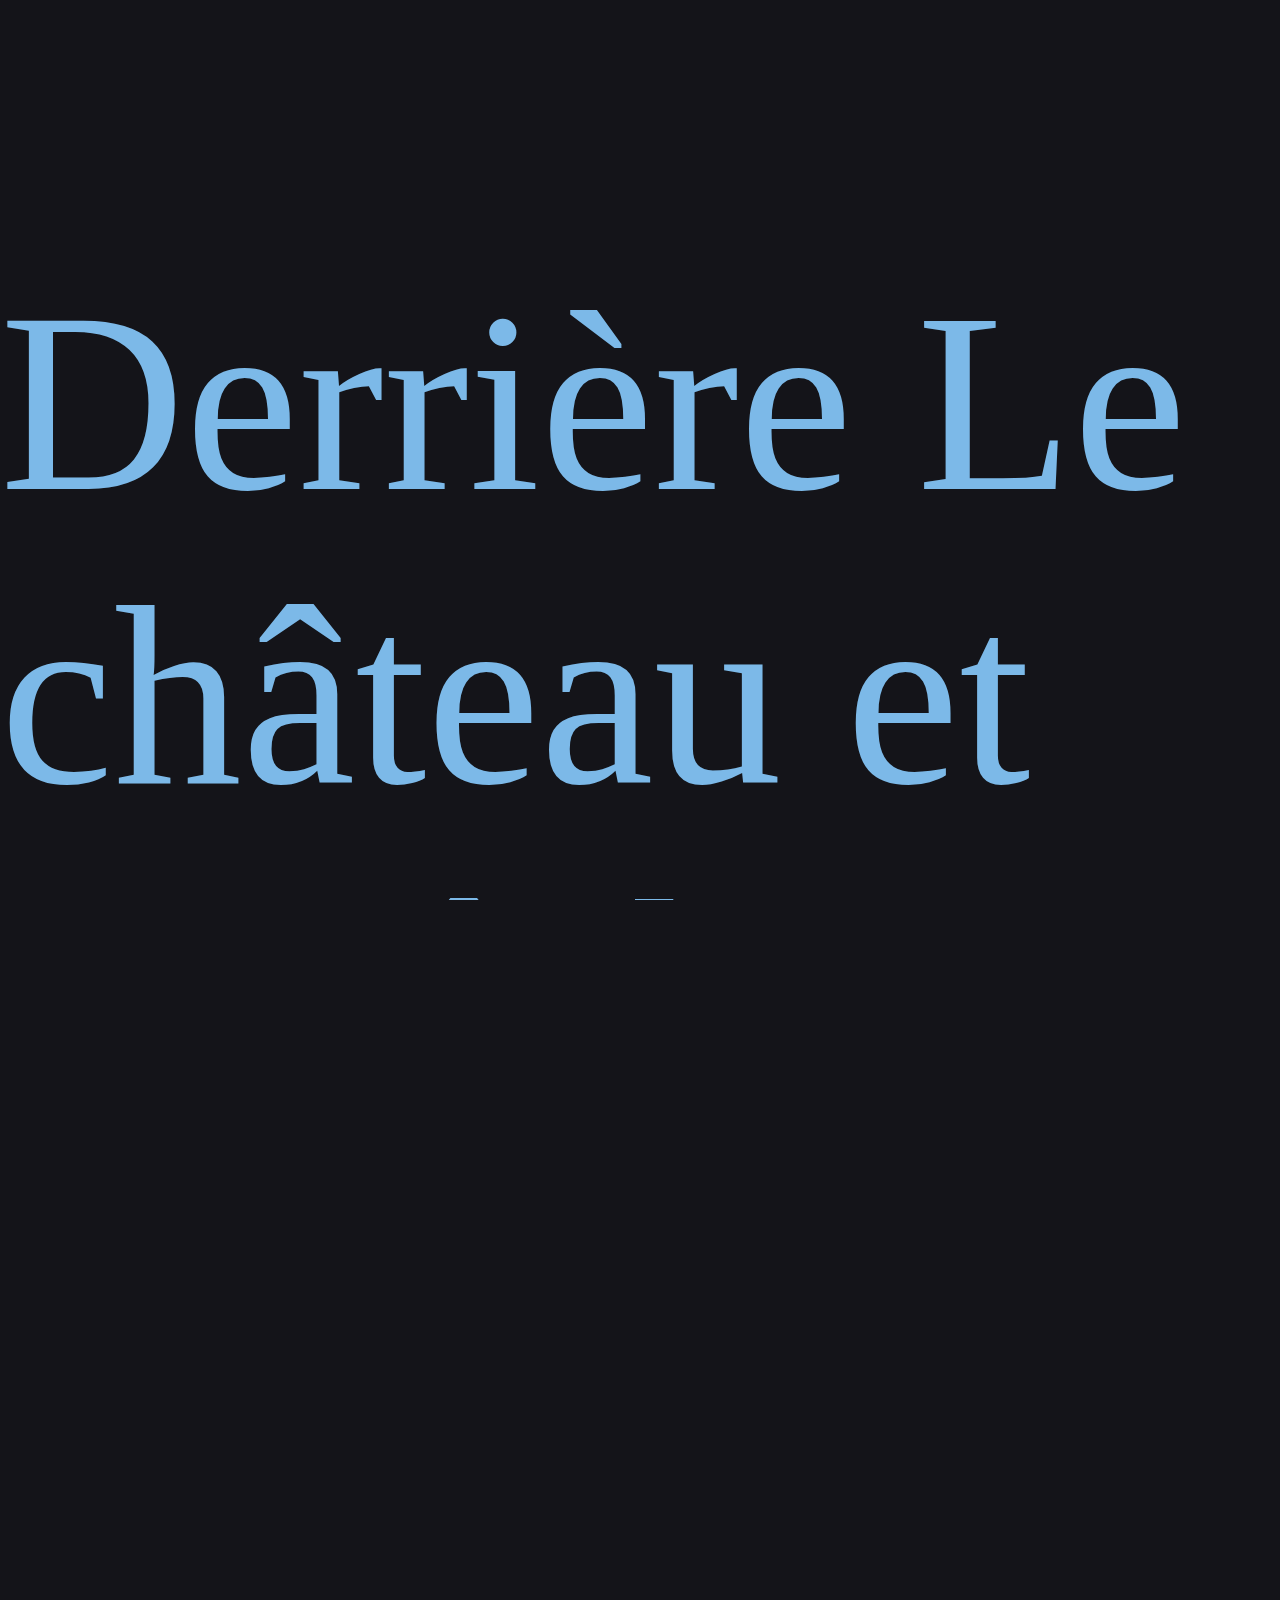
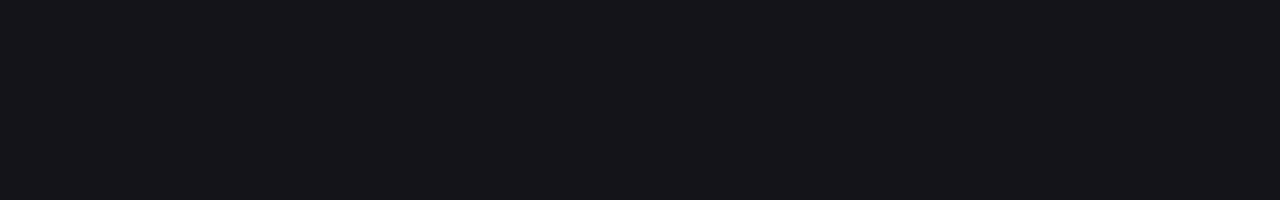
==== 1.html @ 9a03308a "20vw" ====
<!DOCTYPE html>
<html>
<head>
<style>
p.ex1 {
  font-size: 20vw;
  color: #7CB9E8;
}
</style>
<link rel="stylesheet" href="snow.css">
<script>
document.addEventListener("DOMContentLoaded", function () {
    const snowContainer = document.querySelector(".snow-container");

    const particlesPerThousandPixels = 0.1;
    const fallSpeed = 1.25;
    const pauseWhenNotActive = true;
    const maxSnowflakes = 200;
    const snowflakes = [];

    let snowflakeInterval;
    let isTabActive = true;

    function resetSnowflake(snowflake) {
        const size = Math.random() * 5 + 1;
        const viewportWidth = window.innerWidth - size; // Adjust for snowflake size
        const viewportHeight = window.innerHeight;

        snowflake.style.width = `${size}px`;
        snowflake.style.height = `${size}px`;
        snowflake.style.left = `${Math.random() * viewportWidth}px`; // Constrain within viewport width
        snowflake.style.top = `-${size}px`;

        const animationDuration = (Math.random() * 3 + 2) / fallSpeed;
        snowflake.style.animationDuration = `${animationDuration}s`;
        snowflake.style.animationTimingFunction = "linear";
        snowflake.style.animationName =
            Math.random() < 0.5 ? "fall" : "diagonal-fall";

        setTimeout(() => {
            if (parseInt(snowflake.style.top, 10) < viewportHeight) {
                resetSnowflake(snowflake);
            } else {
                snowflake.remove(); // Remove when it goes off the bottom edge
            }
        }, animationDuration * 1000);
    }

    function createSnowflake() {
        if (snowflakes.length < maxSnowflakes) {
            const snowflake = document.createElement("div");
            snowflake.classList.add("snowflake");
            snowflakes.push(snowflake);
            snowContainer.appendChild(snowflake);
            resetSnowflake(snowflake);
        }
    }

    function generateSnowflakes() {
        const numberOfParticles =
            Math.ceil((window.innerWidth * window.innerHeight) / 1000) *
            particlesPerThousandPixels;
        const interval = 5000 / numberOfParticles;

        clearInterval(snowflakeInterval);
        snowflakeInterval = setInterval(() => {
            if (isTabActive && snowflakes.length < maxSnowflakes) {
                requestAnimationFrame(createSnowflake);
            }
        }, interval);
    }

    function handleVisibilityChange() {
        if (!pauseWhenNotActive) return;

        isTabActive = !document.hidden;
        if (isTabActive) {
            generateSnowflakes();
        } else {
            clearInterval(snowflakeInterval);
        }
    }

    generateSnowflakes();

    window.addEventListener("resize", () => {
        clearInterval(snowflakeInterval);
        setTimeout(generateSnowflakes, 1000);
    });

    document.addEventListener("visibilitychange", handleVisibilityChange);
});

</script>
</head>

<body>

<div class="snow-container">
    <p class="ex1">Derrière Le château et La tâche</p>
</div>
<div style="height: 200vh;">

</body>
</html>
---- snow.css ----
body,
html {
    margin: 0;
    padding: 0;
    background-color: rgba(20, 20, 25, 1);
}

body,
html {
    overflow-x: hidden;
    width: 100vw;
    height: auto;
}

.snow-container {
    position: fixed;
    top: 0;
    left: 0;
    overflow: hidden;
    width: 100vw;
    height: 100vh;
    z-index: 99999;
    pointer-events: none;
}

.snowflake {
    position: absolute;
    background-color: white;
    border-radius: 50%;
    opacity: 0.8;
    pointer-events: none;
}

@keyframes fall {
    0% {
        opacity: 0;
        transform: translateY(0);
    }
    10% {
        opacity: 1;
    }
    100% {
        opacity: 0.5;
        transform: translateY(100vh);
    }
}

@keyframes diagonal-fall {
    0% {
        opacity: 0;
        transform: translate(0, 0);
    }
    10% {
        opacity: 1;
    }
    100% {
        opacity: 0.25;
        transform: translate(10vw, 100vh);
    }
}
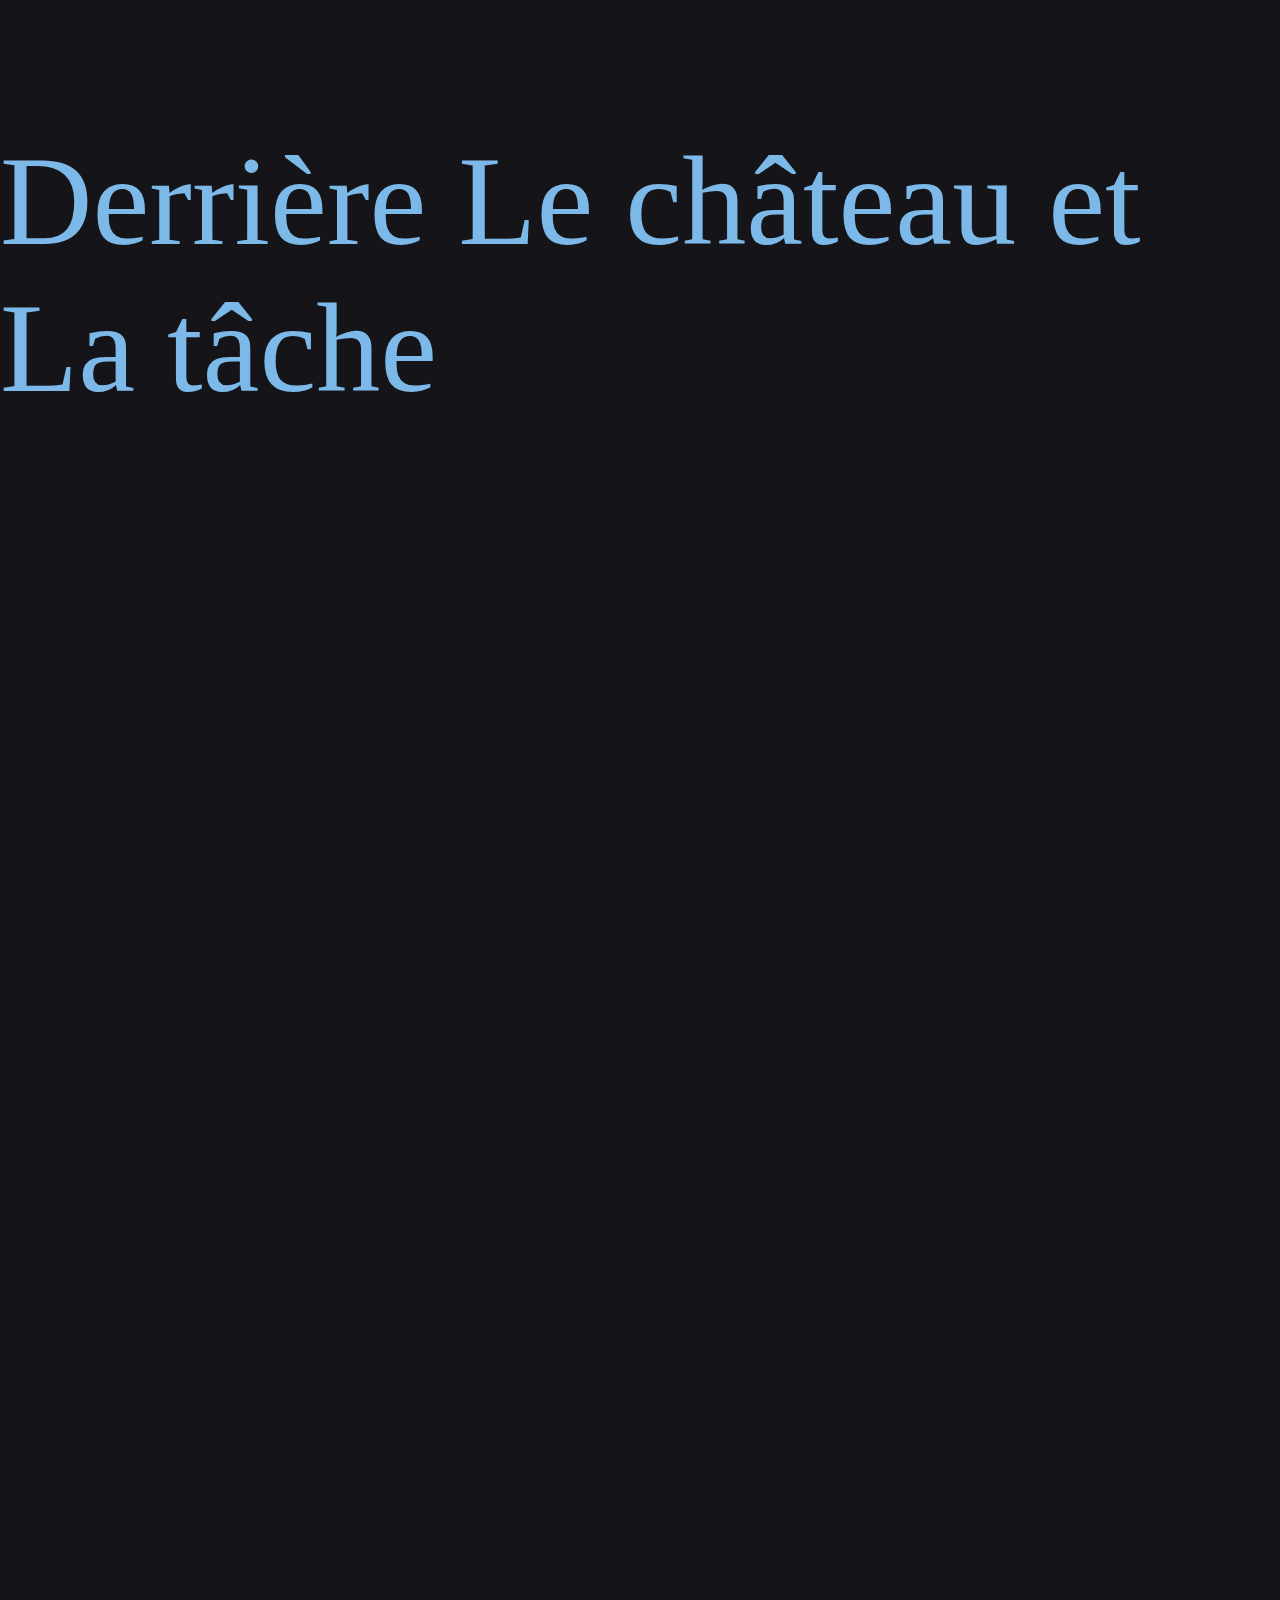
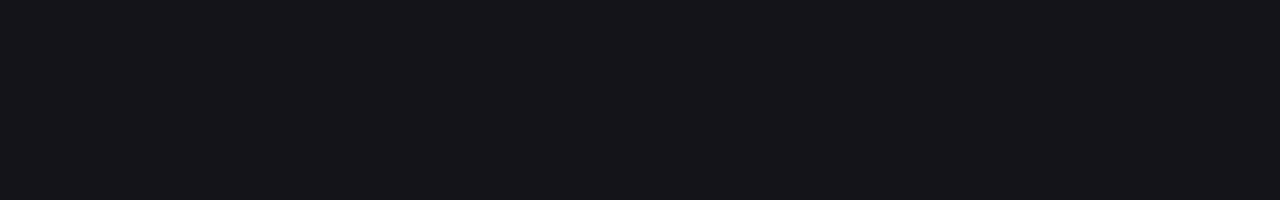
==== commit 209d36f4: "10vw" ====
--- a/1.html
+++ b/1.html
@@ -3,7 +3,7 @@
 <head>
 <style>
 p.ex1 {
-  font-size: 20vw;
+  font-size: 10vw;
   color: #7CB9E8;
 }
 </style>
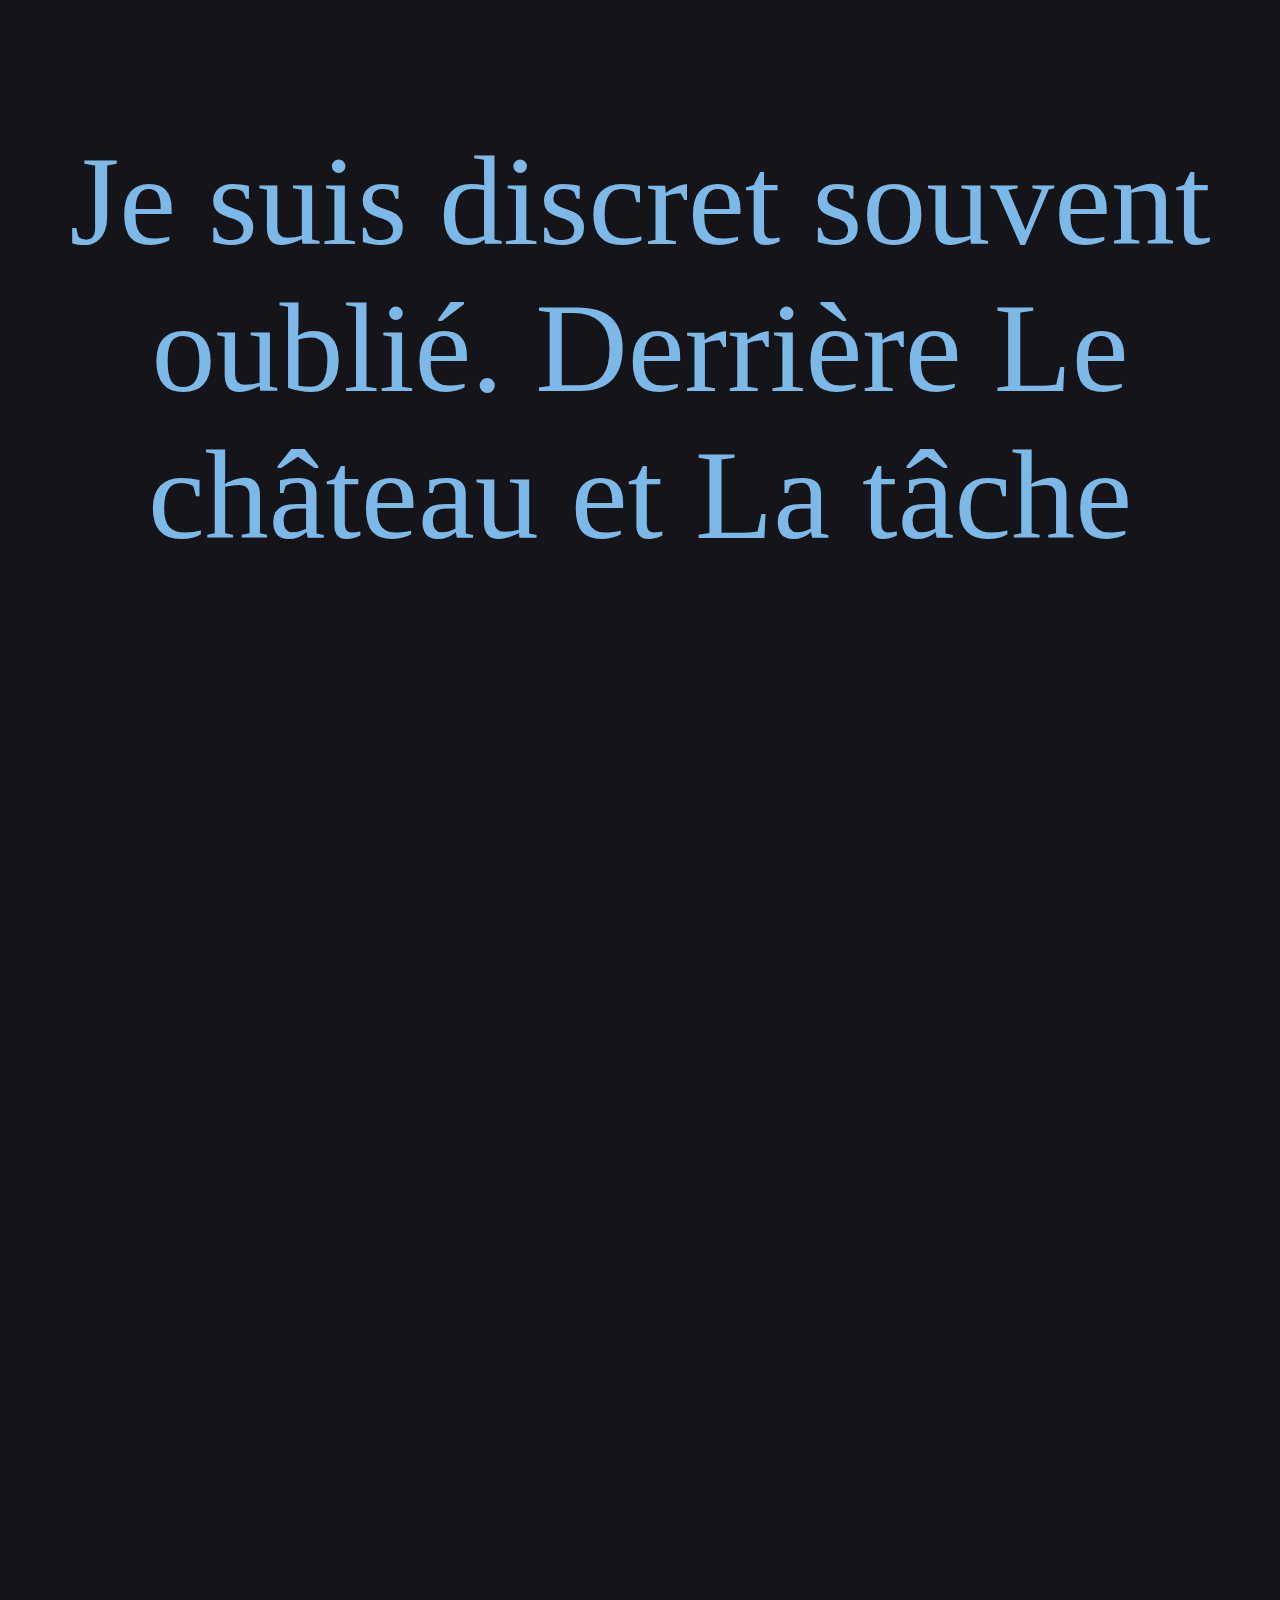
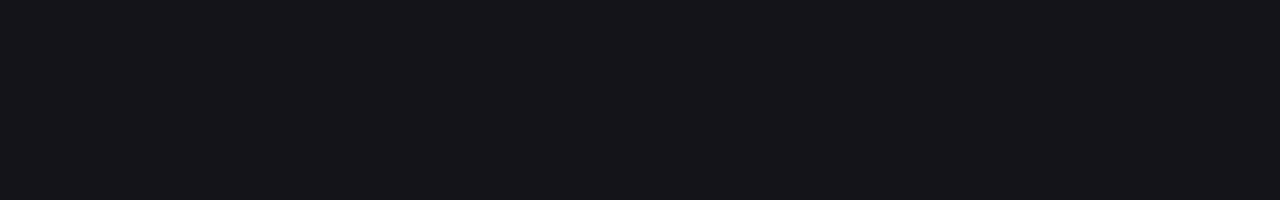
==== commit 4fb16daa: "center" ====
--- a/1.html
+++ b/1.html
@@ -3,8 +3,9 @@
 <head>
 <style>
 p.ex1 {
-  font-size: 10vw;
-  color: #7CB9E8;
+    font-size: 10vw;
+    text-align: center;
+    color: #7CB9E8;
 }
 </style>
 <link rel="stylesheet" href="snow.css">
@@ -97,7 +98,7 @@
 <body>
 
 <div class="snow-container">
-    <p class="ex1">Derrière Le château et La tâche</p>
+    <p class="ex1">Je suis discret souvent oublié. Derrière Le château et La tâche</p>
 </div>
 <div style="height: 200vh;">
 
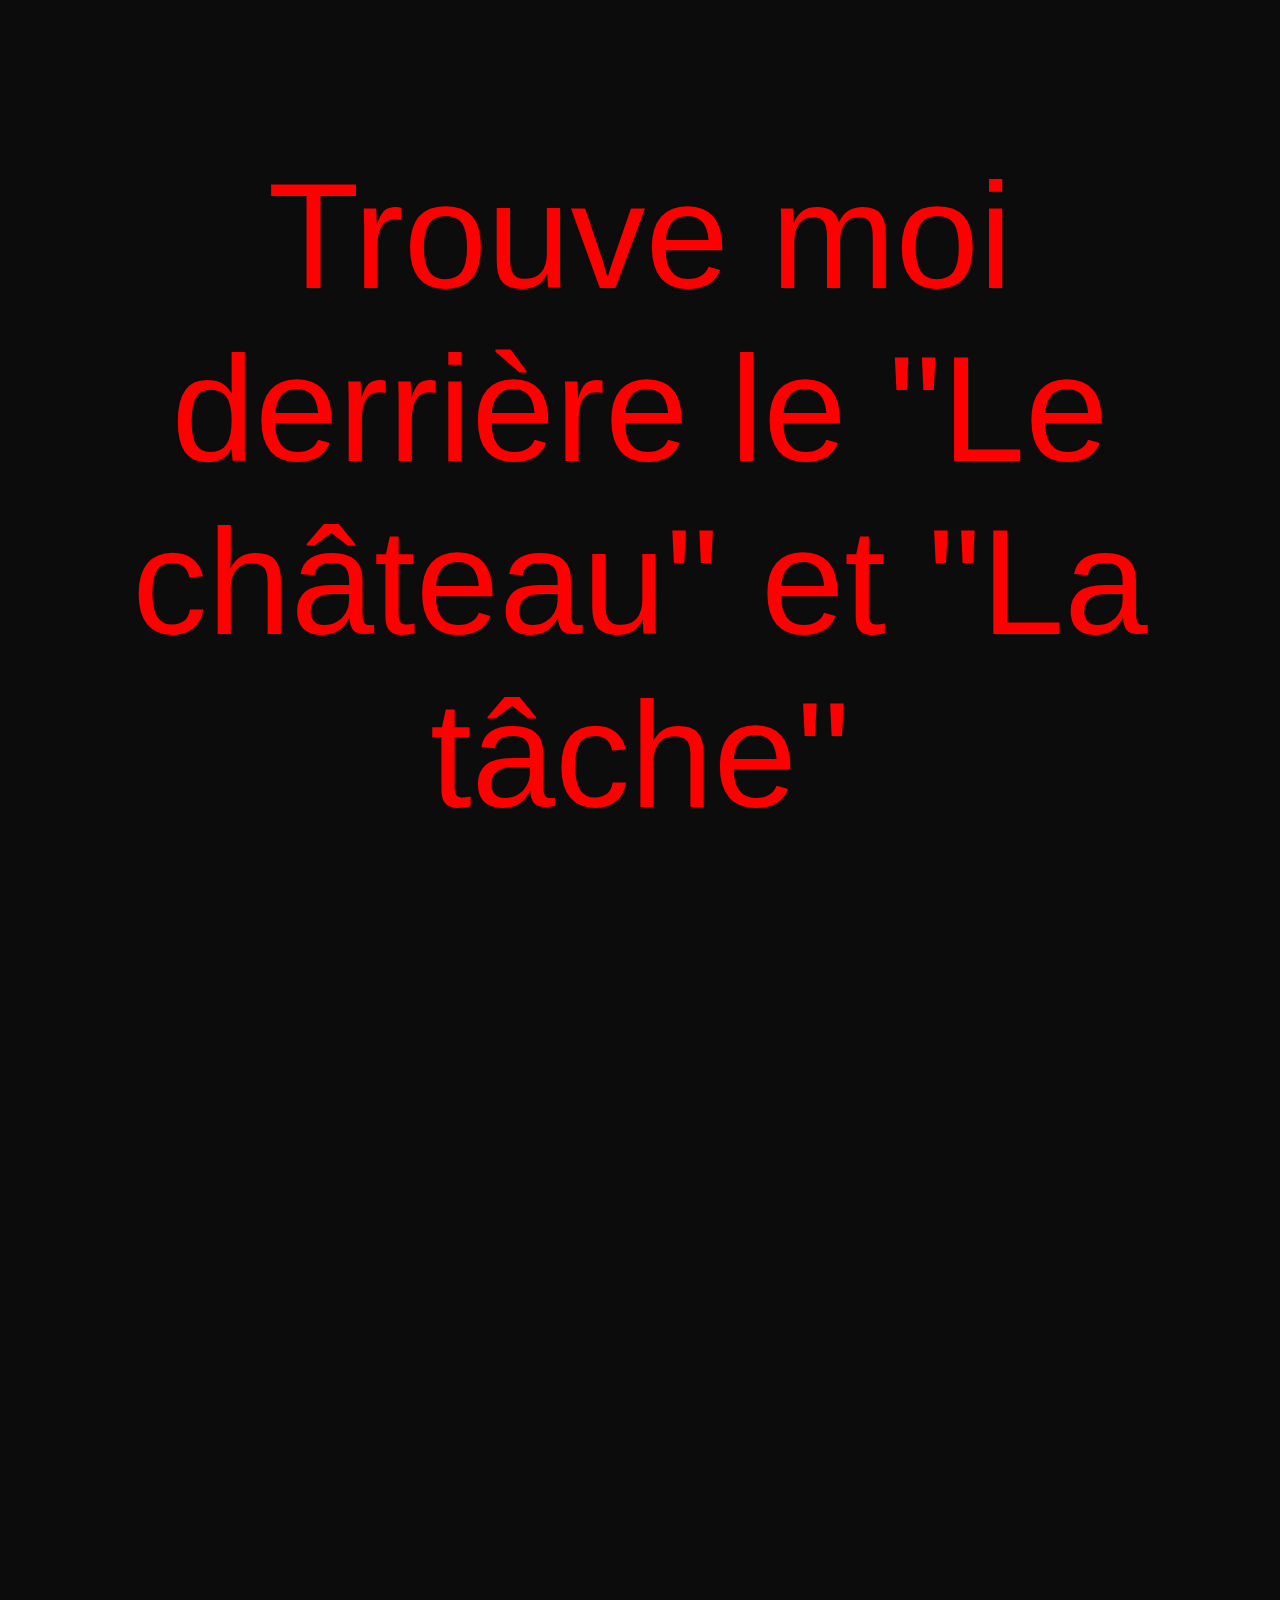
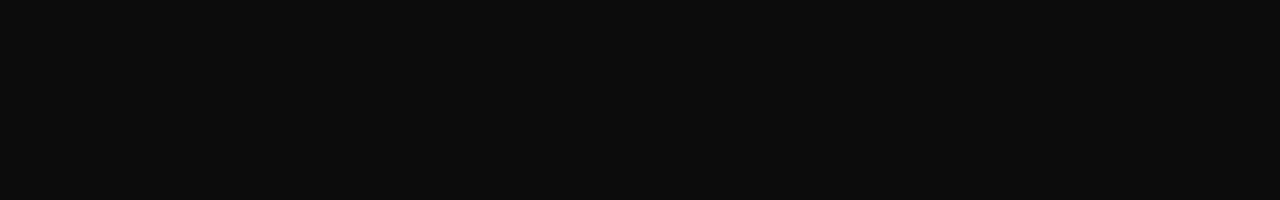
==== commit c60246ce: "fading" ====
--- a/1.html
+++ b/1.html
@@ -5,8 +5,22 @@
 p.ex1 {
     font-size: 10vw;
     text-align: center;
-    color: #7CB9E8;
+    color:red;
 }
+.fade-in-text {
+  font-family: Arial;
+  font-size: 150px;
+  color:red;
+  text-align: center;
+  animation: fadeIn 6s;
+}
+
+@keyframes fadeIn {
+  0% { opacity: 0; }
+  100% { opacity: 1; }
+}
+
+
 </style>
 <link rel="stylesheet" href="snow.css">
 <script>
@@ -98,7 +112,9 @@
 <body>
 
 <div class="snow-container">
-    <p class="ex1">Je suis discret souvent oublié. Derrière Le château et La tâche</p>
+    <div class="fade-in-text">
+        <p>Trouve moi derrière le "Le château" et "La tâche"</p>
+    </div>
 </div>
 <div style="height: 200vh;">
 
--- a/snow.css
+++ b/snow.css
@@ -2,7 +2,7 @@
 html {
     margin: 0;
     padding: 0;
-    background-color: rgba(20, 20, 25, 1);
+    background-color: rgb(12, 12, 12);
 }
 
 body,
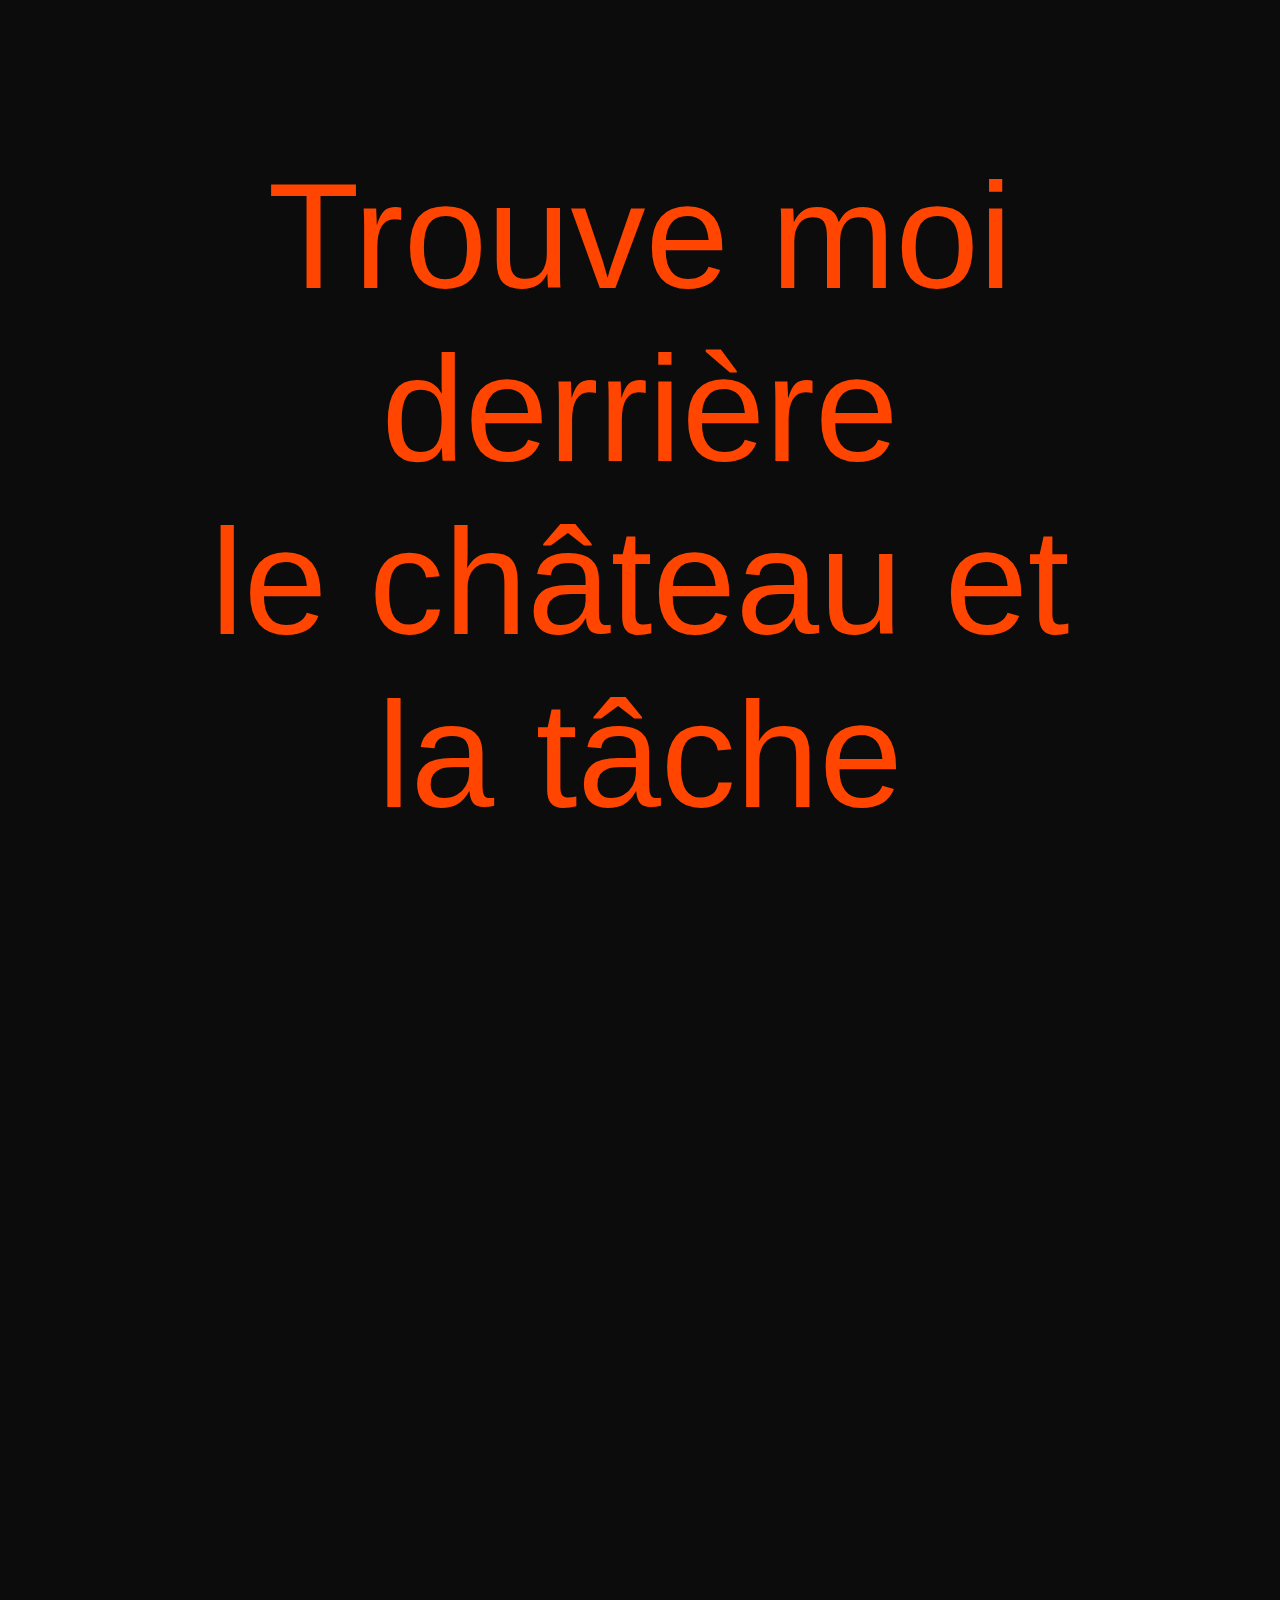
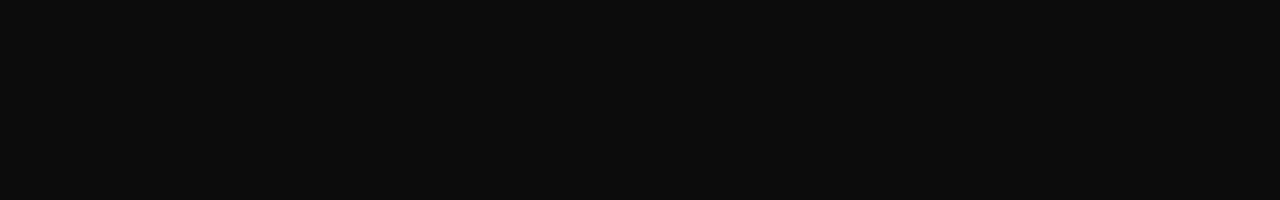
==== commit 7fe174e2: "long fade in" ====
--- a/1.html
+++ b/1.html
@@ -10,9 +10,9 @@
 .fade-in-text {
   font-family: Arial;
   font-size: 150px;
-  color:red;
+  color:orangered;
   text-align: center;
-  animation: fadeIn 6s;
+  animation: fadeIn 10s;
 }
 
 @keyframes fadeIn {
@@ -113,7 +113,7 @@
 
 <div class="snow-container">
     <div class="fade-in-text">
-        <p>Trouve moi derrière le "Le château" et "La tâche"</p>
+        <p>Trouve moi derrière<br>le château et<br>la tâche</p>
     </div>
 </div>
 <div style="height: 200vh;">
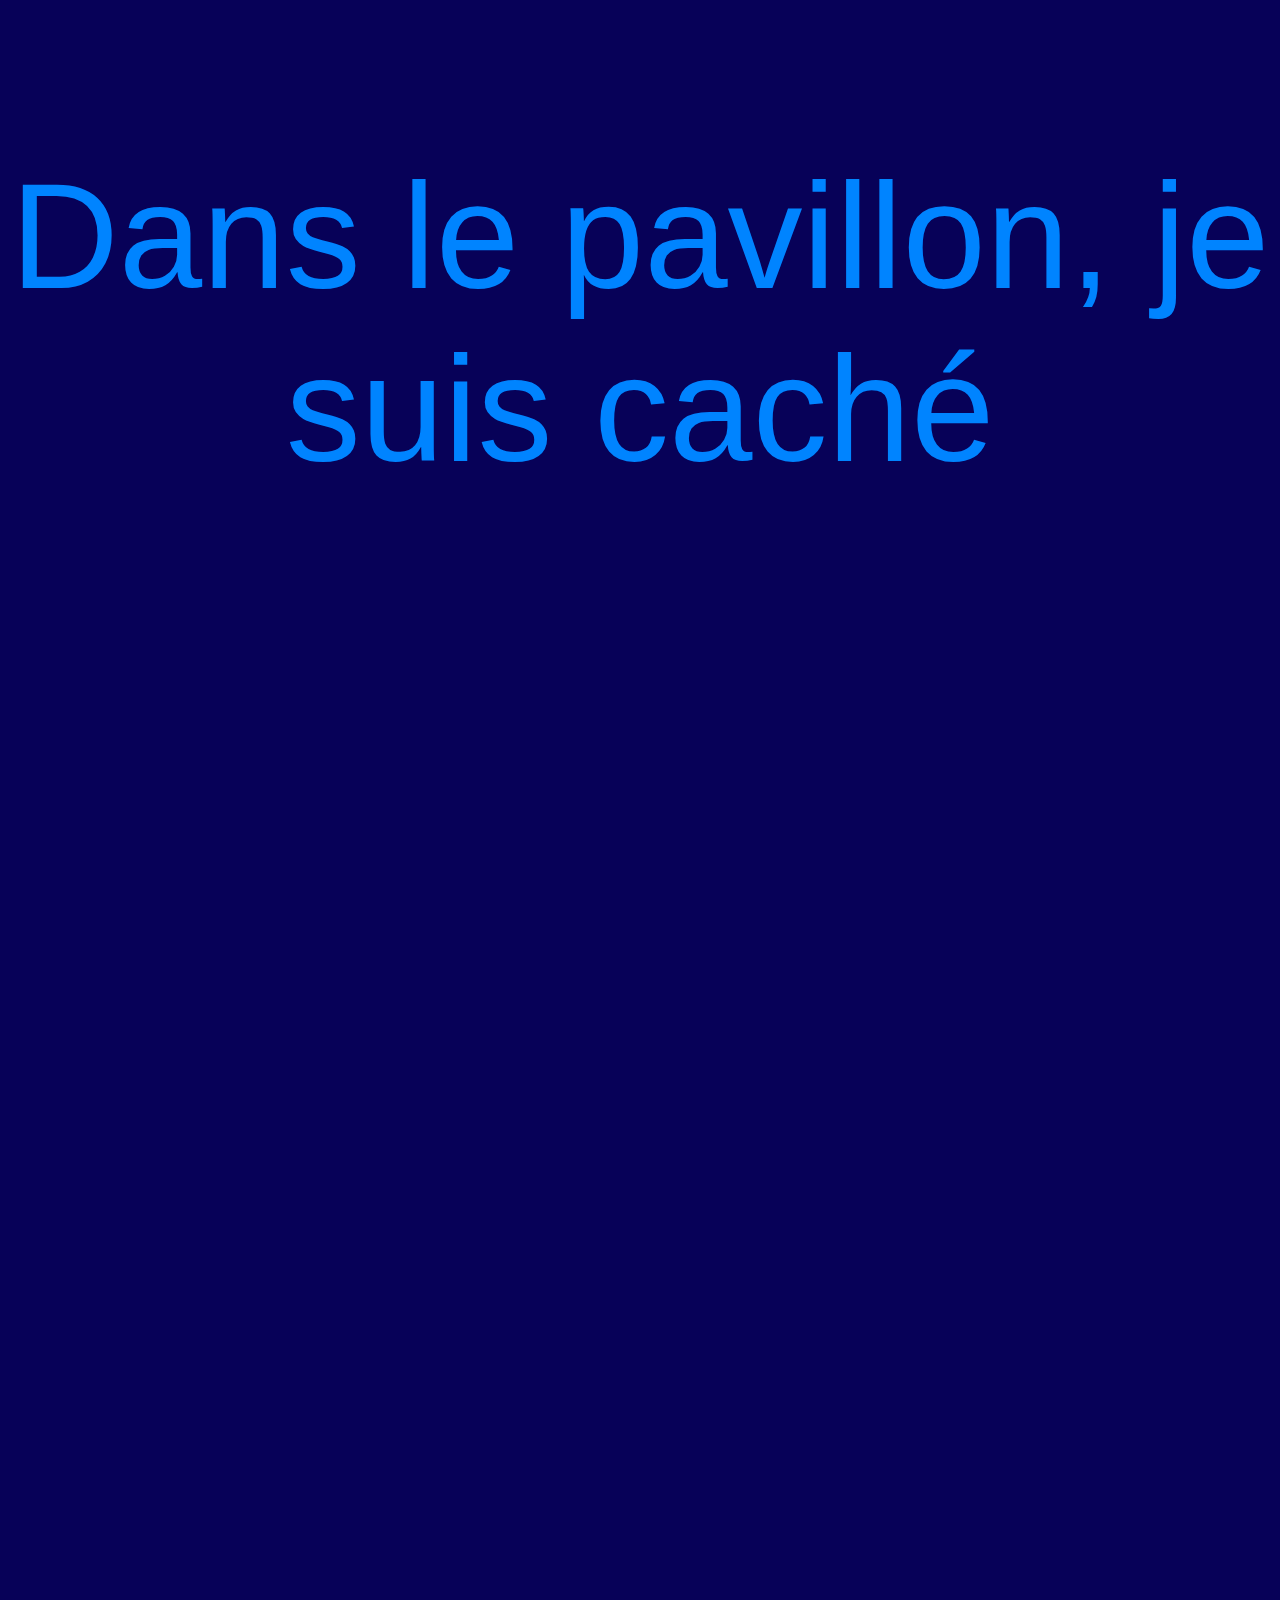
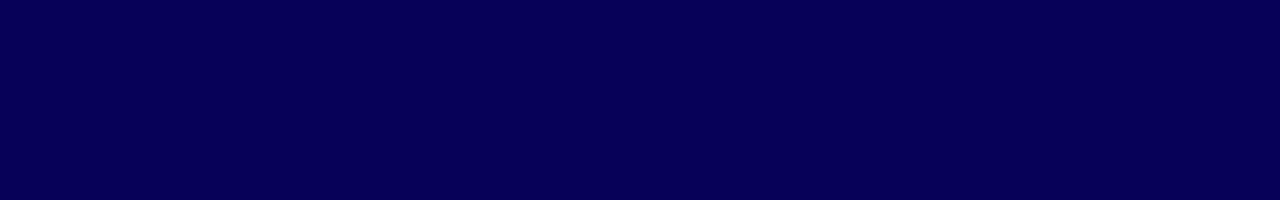
==== commit aa5b1a13: "3" ====
--- a/1.html
+++ b/1.html
@@ -1,122 +1,20 @@
 <!DOCTYPE html>
 <html>
 <head>
-<style>
-p.ex1 {
-    font-size: 10vw;
-    text-align: center;
-    color:red;
-}
-.fade-in-text {
-  font-family: Arial;
-  font-size: 150px;
-  color:orangered;
-  text-align: center;
-  animation: fadeIn 10s;
-}
-
-@keyframes fadeIn {
-  0% { opacity: 0; }
-  100% { opacity: 1; }
-}
-
-
-</style>
 <link rel="stylesheet" href="snow.css">
 <script>
-document.addEventListener("DOMContentLoaded", function () {
-    const snowContainer = document.querySelector(".snow-container");
-
-    const particlesPerThousandPixels = 0.1;
-    const fallSpeed = 1.25;
-    const pauseWhenNotActive = true;
-    const maxSnowflakes = 200;
-    const snowflakes = [];
-
-    let snowflakeInterval;
-    let isTabActive = true;
-
-    function resetSnowflake(snowflake) {
-        const size = Math.random() * 5 + 1;
-        const viewportWidth = window.innerWidth - size; // Adjust for snowflake size
-        const viewportHeight = window.innerHeight;
-
-        snowflake.style.width = `${size}px`;
-        snowflake.style.height = `${size}px`;
-        snowflake.style.left = `${Math.random() * viewportWidth}px`; // Constrain within viewport width
-        snowflake.style.top = `-${size}px`;
-
-        const animationDuration = (Math.random() * 3 + 2) / fallSpeed;
-        snowflake.style.animationDuration = `${animationDuration}s`;
-        snowflake.style.animationTimingFunction = "linear";
-        snowflake.style.animationName =
-            Math.random() < 0.5 ? "fall" : "diagonal-fall";
-
-        setTimeout(() => {
-            if (parseInt(snowflake.style.top, 10) < viewportHeight) {
-                resetSnowflake(snowflake);
-            } else {
-                snowflake.remove(); // Remove when it goes off the bottom edge
-            }
-        }, animationDuration * 1000);
-    }
-
-    function createSnowflake() {
-        if (snowflakes.length < maxSnowflakes) {
-            const snowflake = document.createElement("div");
-            snowflake.classList.add("snowflake");
-            snowflakes.push(snowflake);
-            snowContainer.appendChild(snowflake);
-            resetSnowflake(snowflake);
-        }
-    }
-
-    function generateSnowflakes() {
-        const numberOfParticles =
-            Math.ceil((window.innerWidth * window.innerHeight) / 1000) *
-            particlesPerThousandPixels;
-        const interval = 5000 / numberOfParticles;
-
-        clearInterval(snowflakeInterval);
-        snowflakeInterval = setInterval(() => {
-            if (isTabActive && snowflakes.length < maxSnowflakes) {
-                requestAnimationFrame(createSnowflake);
-            }
-        }, interval);
-    }
-
-    function handleVisibilityChange() {
-        if (!pauseWhenNotActive) return;
-
-        isTabActive = !document.hidden;
-        if (isTabActive) {
-            generateSnowflakes();
-        } else {
-            clearInterval(snowflakeInterval);
-        }
-    }
-
-    generateSnowflakes();
-
-    window.addEventListener("resize", () => {
-        clearInterval(snowflakeInterval);
-        setTimeout(generateSnowflakes, 1000);
-    });
-
-    document.addEventListener("visibilitychange", handleVisibilityChange);
-});
-
 </script>
 </head>
 
 <body>
+    <script src="snow.js"></script>
 
-<div class="snow-container">
-    <div class="fade-in-text">
-        <p>Trouve moi derrière<br>le château et<br>la tâche</p>
+    <div class="snow-container">
+        <div class="fade-in-text">
+            <p>Dans le pavillon, je suis caché</p>
+        </div>
     </div>
-</div>
-<div style="height: 200vh;">
+    <div style="height: 200vh;">
+</body>
 
-</body>
 </html>
--- a/snow.css
+++ b/snow.css
@@ -2,7 +2,7 @@
 html {
     margin: 0;
     padding: 0;
-    background-color: rgb(12, 12, 12);
+    background-color: rgb(7, 1, 88);
 }
 
 body,
@@ -12,6 +12,15 @@
     height: auto;
 }
 
+.fade-in-text {
+    font-family: Arial;
+    font-size: 150px;
+    color:rgb(0, 132, 255);
+    text-align: center;
+    animation: fadeIn 10s;
+  }
+  
+  
 .snow-container {
     position: fixed;
     top: 0;
@@ -58,3 +67,8 @@
         transform: translate(10vw, 100vh);
     }
 }
+
+@keyframes fadeIn {
+    0% { opacity: 0; }
+    100% { opacity: 1; }
+}
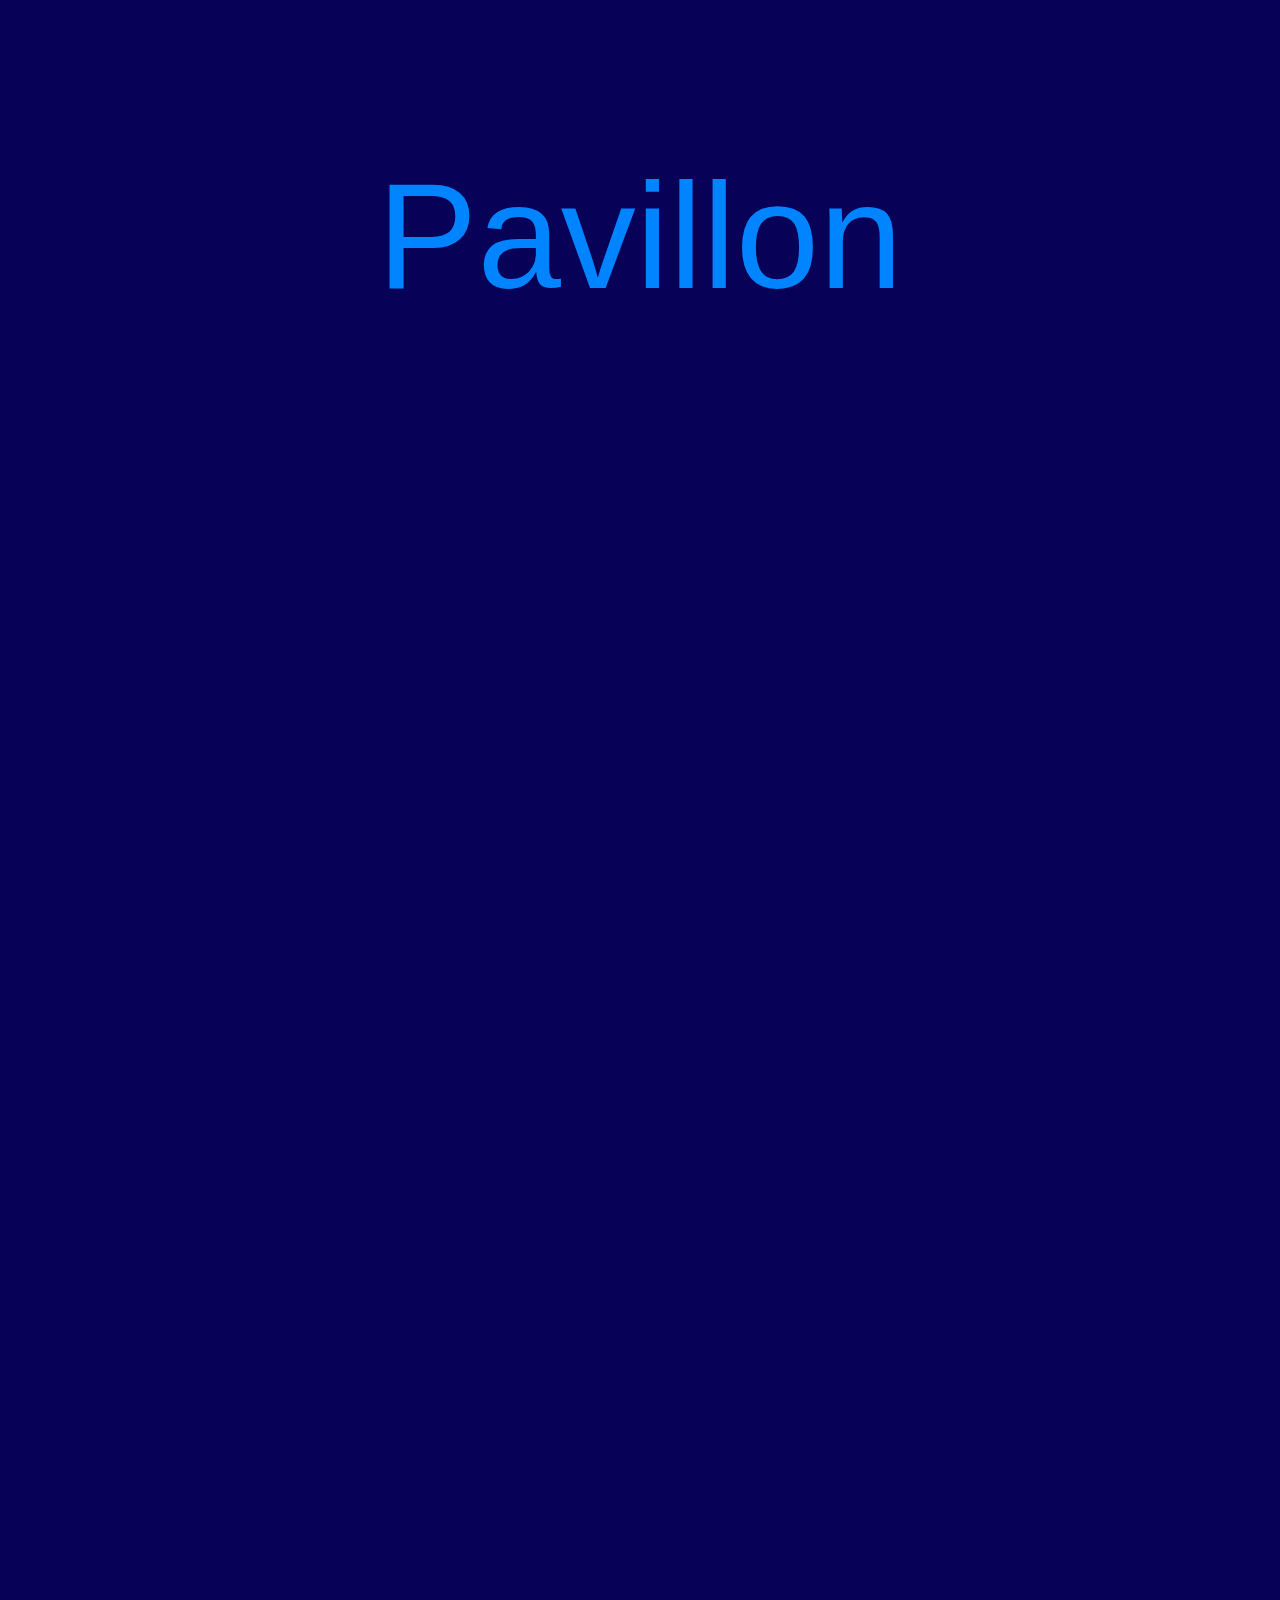
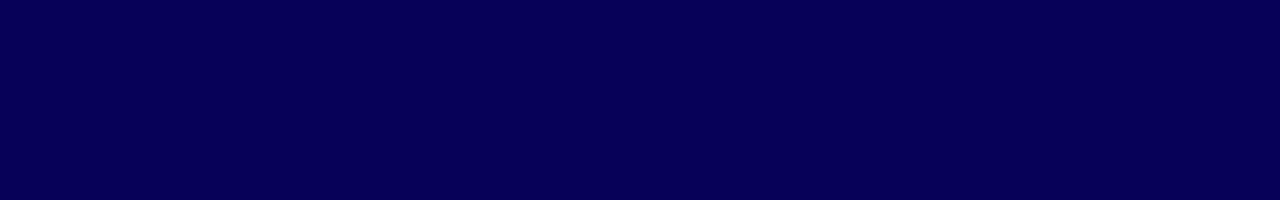
==== commit 90157bb6: "version finale" ====
--- a/1.html
+++ b/1.html
@@ -11,7 +11,7 @@
 
     <div class="snow-container">
         <div class="fade-in-text">
-            <p>Dans le pavillon, je suis caché</p>
+            <p>Pavillon</p>
         </div>
     </div>
     <div style="height: 200vh;">
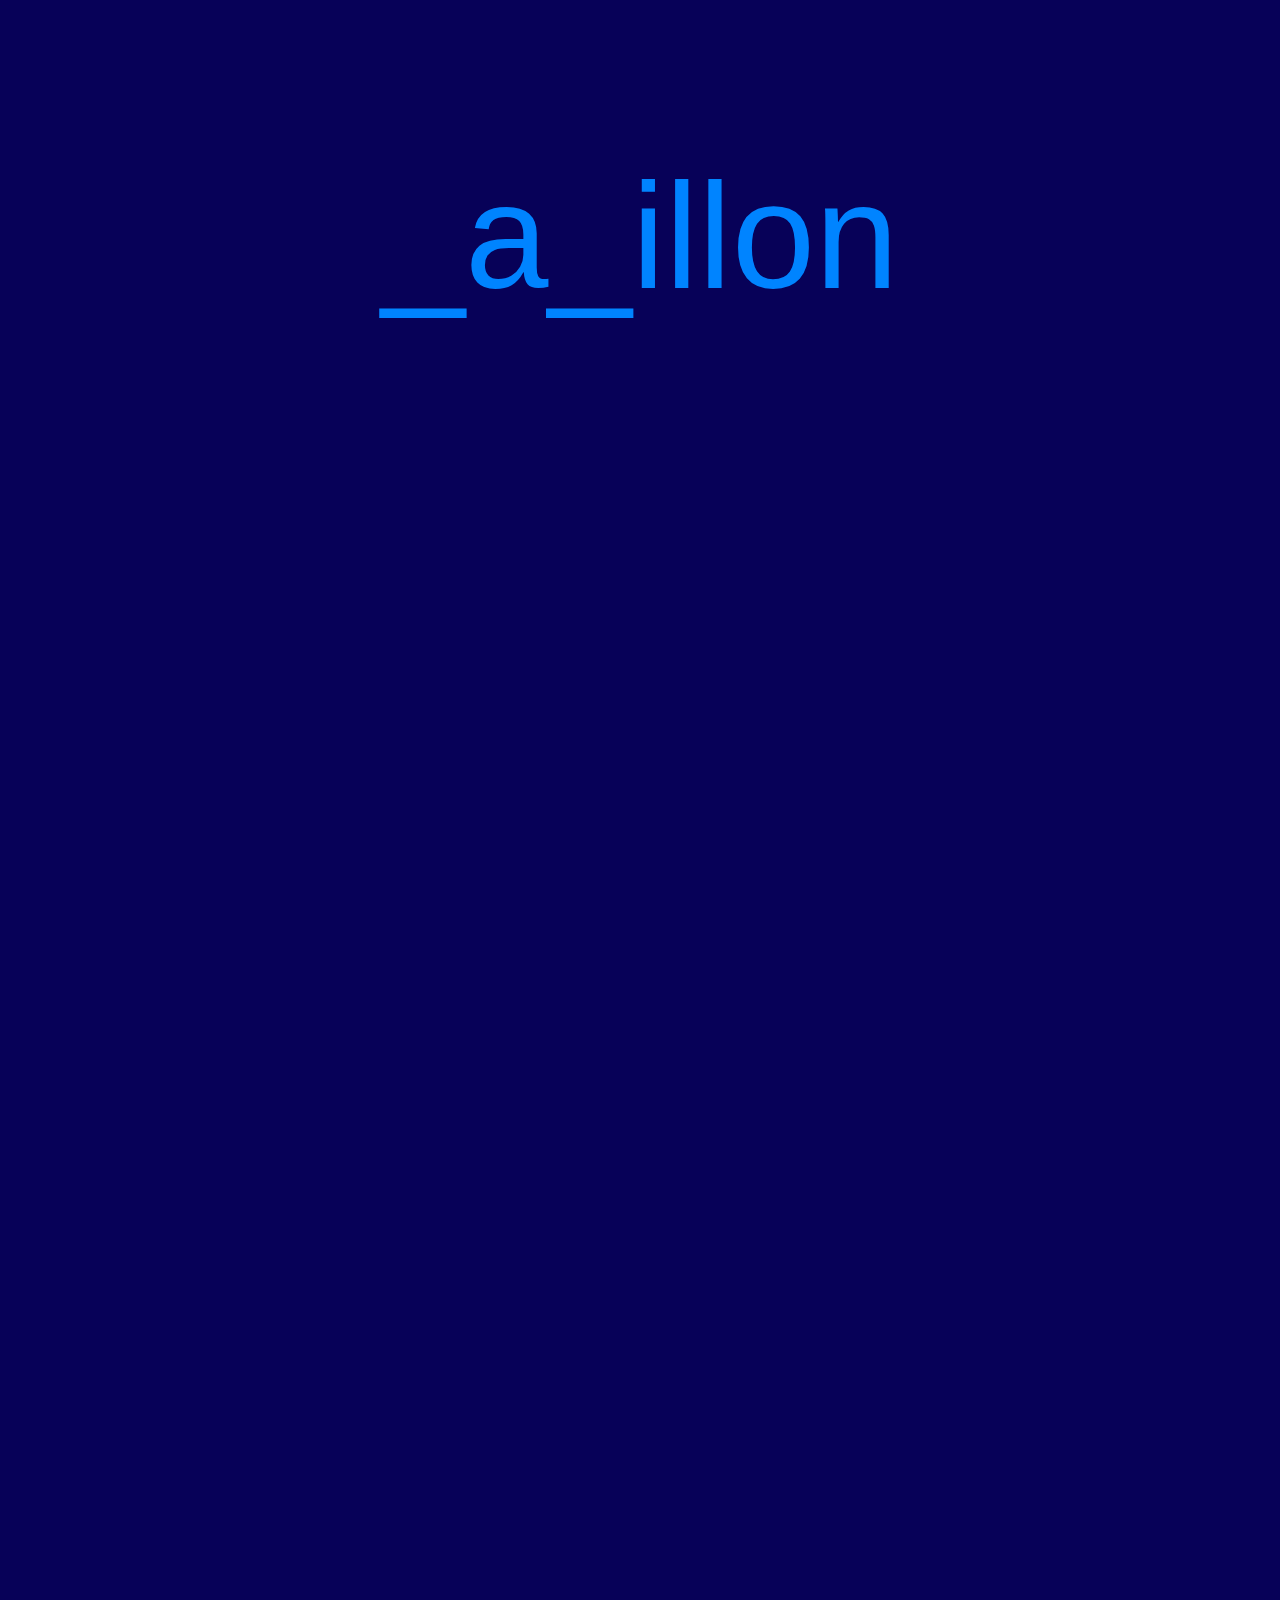
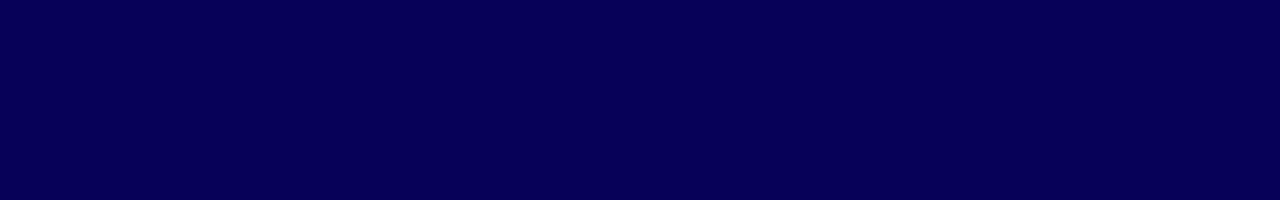
==== commit 1744b1f0: "3" ====
--- a/1.html
+++ b/1.html
@@ -11,7 +11,7 @@
 
     <div class="snow-container">
         <div class="fade-in-text">
-            <p>Pavillon</p>
+            <p>_a_illon</p>
         </div>
     </div>
     <div style="height: 200vh;">
